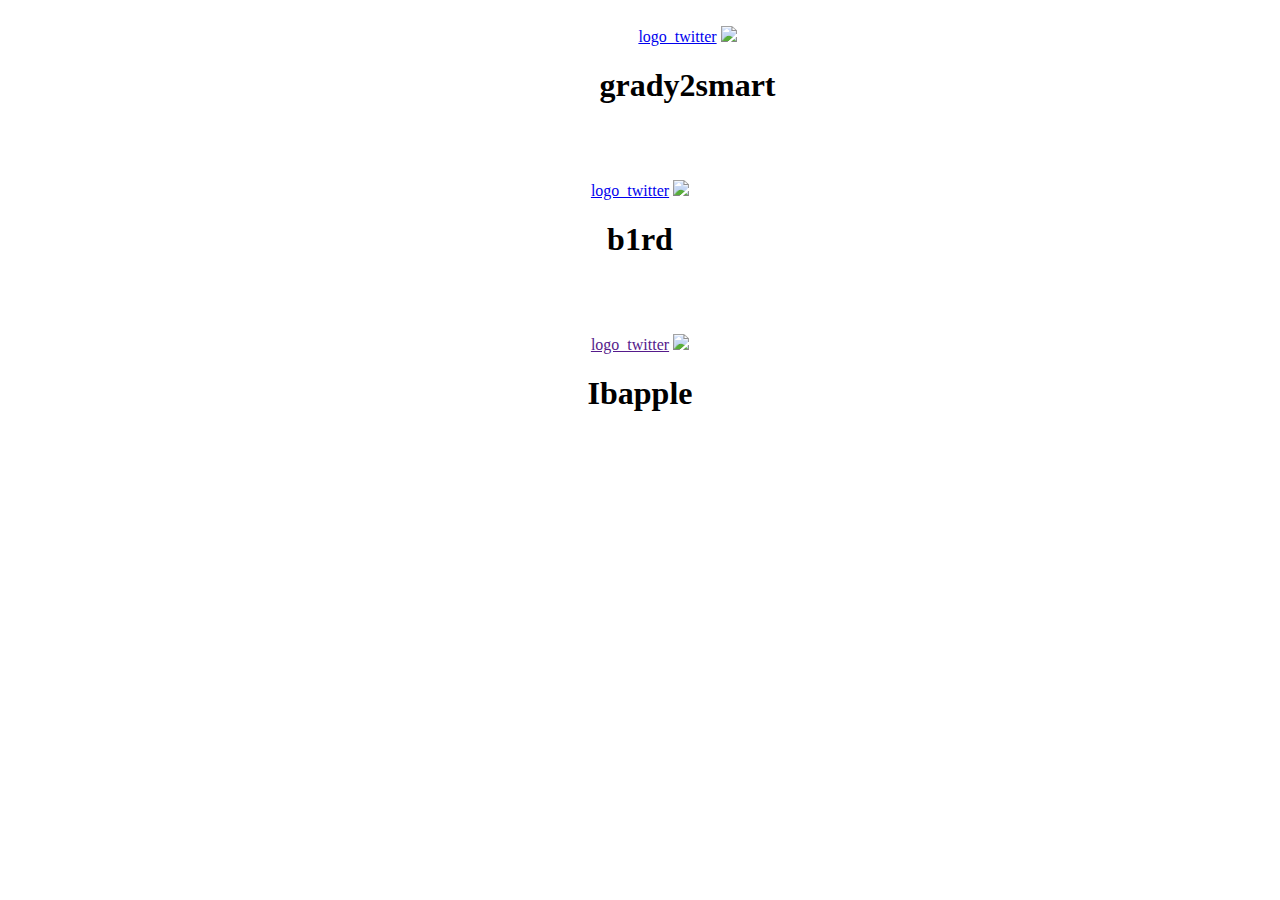
==== devs.html @ a1ad3ffc "Update devs.html" ====
<!DOCTYPE html>
<html>
    <head> <a onclick="location='index.html'"><embed border="0" alt="back" src="https://i.ibb.co/xjFKMkr/AF4-F3-A2-F-E78-B-4012-916-D-C1181-E2-E14-C0-removebg-preview.png" width="95" height="60" style="float:left;"></a>
<div id="app"> <div class="views tabs">
<div style="height:0px"class="toolbar tabbar toolbar-bottom">
<div style="height:0px;" class="toolbar-inner">
</div>
</div>
        <title>TechDech</title>
        <link rel="stylesheet" href="css/preview.css">
        <link rel="stylesheet" href="css/font.css">
        <meta name="viewport" content="width=device-width, initial-scale=1, maximum-scale=1, minimum-scale=1, user-scalable=no, minimal-ui, viewport-fit=cover">

<meta name="apple-mobile-web-app-capable" content="yes">

    </head>
    <body>

<link rel='icon' href='favicon.ico' type='image/x-icon'/ >

<meta name="yandex-verification" content="0f2aab492840e1a2" />

<link rel="apple-touch-icon" href="favicon.ico"/>

                  <!-- Top Navbar -->
                  <div class="navbar navbar-large no-hairline">
                    <div style="background-color:#1c1c45;" class="navbar-bg"></div>
                    <div class="navbar-inner">
                      <div class="left">
<center>
    <div class="section group">
        <div class="col span_1_of_4">
            <div class="new">
                <br>
                <a href="https://twitter.com/grady2smart">logo_twitter</a>
                        <img src="img/appa.png">
                        <h1>grady2smart</h1>
                        <br>
                        <br>
                        <br>
                        <a href="https://twitter.com/AppInstalleriOS">logo_twitter</a>
                        <img src="img/AppInstalleriOSNewIcon.png">
                        <h1>b1rd</h1>
                        <br>
                        <br>
                        <br>
                        <a href="">logo_twitter</a>
                        <img src="ICON LINK">
                        <h1>Ibapple</h1>
                        <br>
                        <br>
                        <br>

</html>
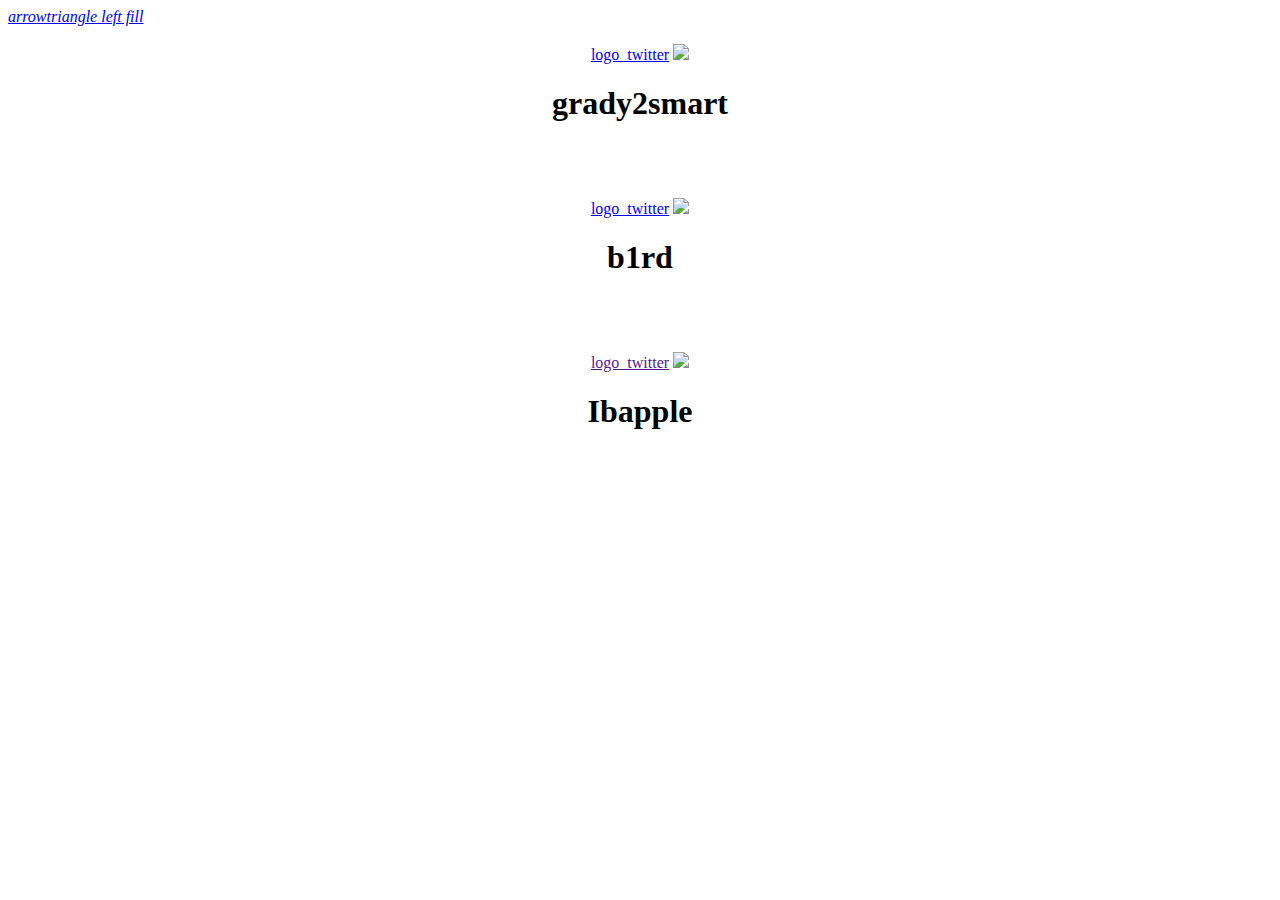
==== commit 218e42c0: "Update devs.html" ====
--- a/devs.html
+++ b/devs.html
@@ -1,11 +1,6 @@
 <!DOCTYPE html>
 <html>
-    <head> <a onclick="location='index.html'"><embed border="0" alt="back" src="https://i.ibb.co/xjFKMkr/AF4-F3-A2-F-E78-B-4012-916-D-C1181-E2-E14-C0-removebg-preview.png" width="95" height="60" style="float:left;"></a>
-<div id="app"> <div class="views tabs">
-<div style="height:0px"class="toolbar tabbar toolbar-bottom">
-<div style="height:0px;" class="toolbar-inner">
-</div>
-</div>
+    <head>
         <title>TechDech</title>
         <link rel="stylesheet" href="css/preview.css">
         <link rel="stylesheet" href="css/font.css">
@@ -26,7 +21,11 @@
                   <div class="navbar navbar-large no-hairline">
                     <div style="background-color:#1c1c45;" class="navbar-bg"></div>
                     <div class="navbar-inner">
-                      <div class="left">
+                      <div class="left"> <a href="index.html" class="link icon-only external" data-panel="left">
+                          <i class="icon f7-icons if-not-md color-pink">arrowtriangle left fill</i>
+                          <i class="icon material-icons if-md"></i>
+                        </a>
+                      </div>
 <center>
     <div class="section group">
         <div class="col span_1_of_4">
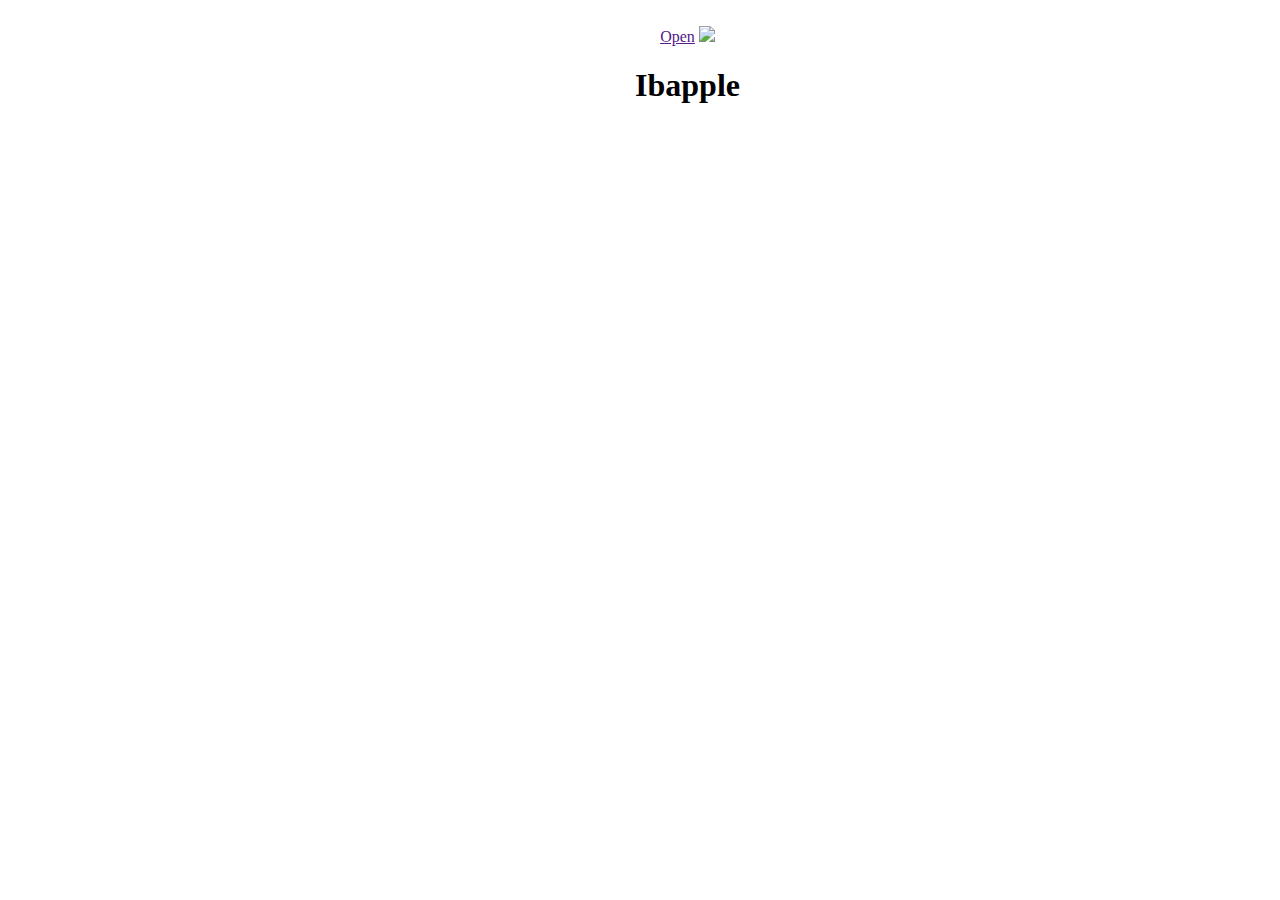
==== commit 2e8ed11c: "Update devs.html" ====
--- a/devs.html
+++ b/devs.html
@@ -1,7 +1,7 @@
 <!DOCTYPE html>
 <html>
     <head>
-        <title>TechDech</title>
+        <title>Ibapple</title>
         <link rel="stylesheet" href="css/preview.css">
         <link rel="stylesheet" href="css/font.css">
         <meta name="viewport" content="width=device-width, initial-scale=1, maximum-scale=1, minimum-scale=1, user-scalable=no, minimal-ui, viewport-fit=cover">
@@ -21,8 +21,8 @@
                   <div class="navbar navbar-large no-hairline">
                     <div style="background-color:#1c1c45;" class="navbar-bg"></div>
                     <div class="navbar-inner">
-                      <div class="left"> <a href="index.html" class="link icon-only external" data-panel="left">
-                          <i class="icon f7-icons if-not-md color-pink">arrowtriangle left fill</i>
+                      <a onclick="location='index.html'"><embed border="0" alt="back" src="https://i.ibb.co/xjFKMkr/AF4-F3-A2-F-E78-B-4012-916-D-C1181-E2-E14-C0-removebg-preview.png" width="95" height="60" style="float:left;"></a>
+                          <i class="icon f7-icons if-not-md color-pink">           </i>
                           <i class="icon material-icons if-md"></i>
                         </a>
                       </div>
@@ -31,20 +31,8 @@
         <div class="col span_1_of_4">
             <div class="new">
                 <br>
-                <a href="https://twitter.com/grady2smart">logo_twitter</a>
-                        <img src="img/appa.png">
-                        <h1>grady2smart</h1>
-                        <br>
-                        <br>
-                        <br>
-                        <a href="https://twitter.com/AppInstalleriOS">logo_twitter</a>
-                        <img src="img/AppInstalleriOSNewIcon.png">
-                        <h1>b1rd</h1>
-                        <br>
-                        <br>
-                        <br>
-                        <a href="">logo_twitter</a>
-                        <img src="ICON LINK">
+                        <a href="">Open</a>
+                        <img src="https://pbs.twimg.com/profile_images/1574445272893202433/gqDQYqmV_400x400.jpg">
                         <h1>Ibapple</h1>
                         <br>
                         <br>
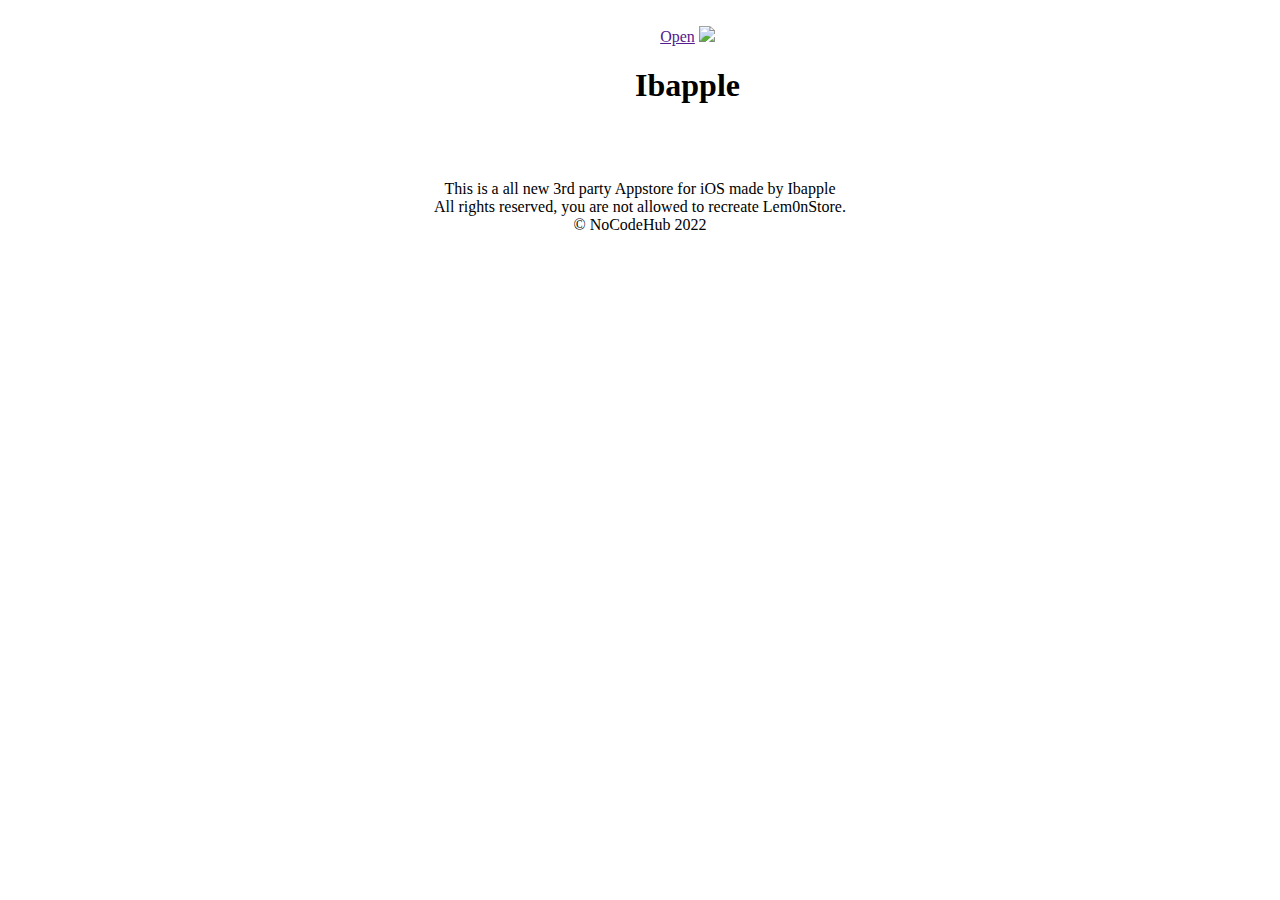
==== commit 62651242: "Update devs.html" ====
--- a/devs.html
+++ b/devs.html
@@ -37,5 +37,9 @@
                         <br>
                         <br>
                         <br>
-
+             <p1>This is a all new 3rd party Appstore for iOS made by Ibapple</p1>
+             <br>
+             <p1>All rights reserved, you are not allowed to recreate Lem0nStore.</p1>
+             <br>
+             <p1>© NoCodeHub 2022</p1> 
 </html>
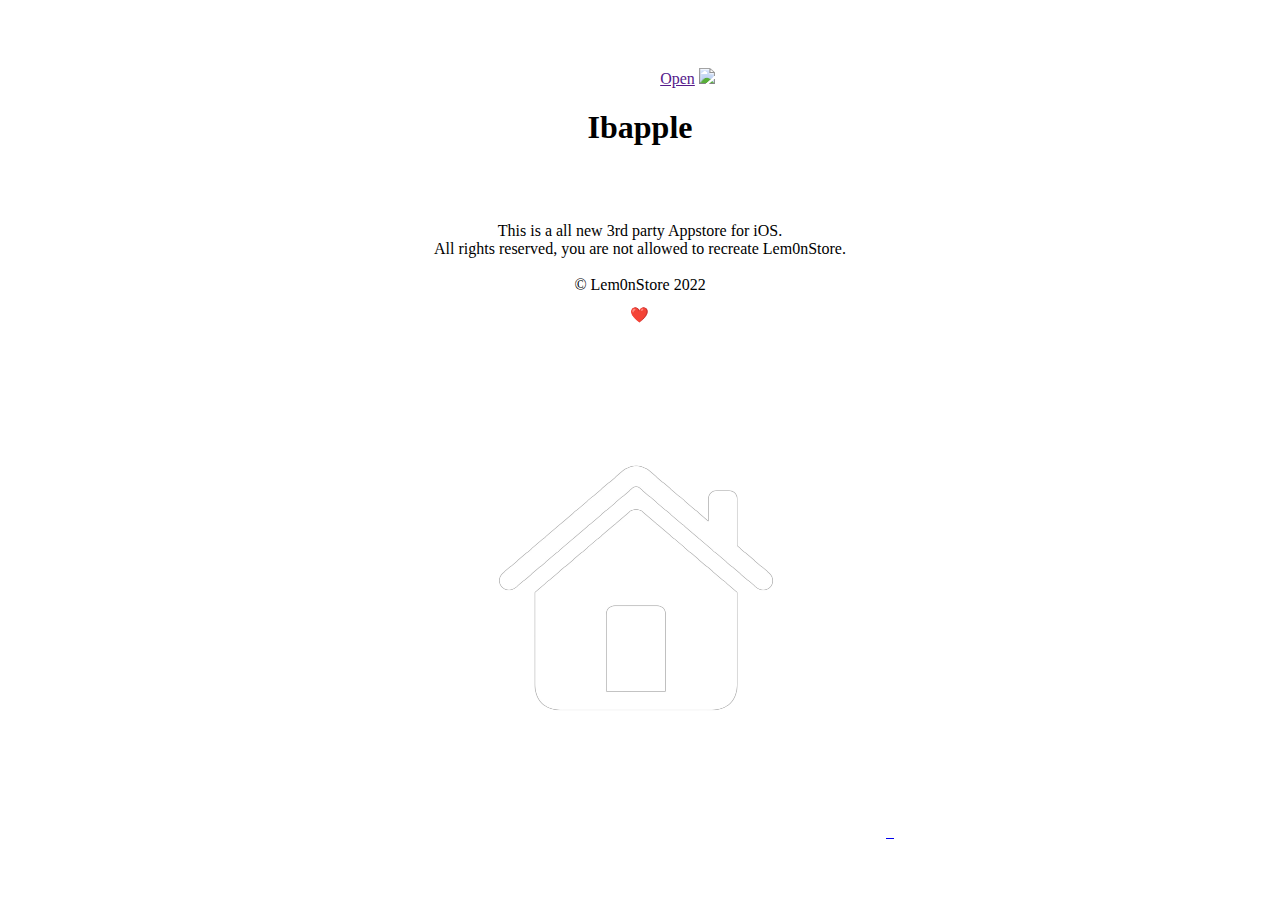
==== commit 40d205d2: "Update devs.html" ====
--- a/devs.html
+++ b/devs.html
@@ -1,7 +1,7 @@
 <!DOCTYPE html>
 <html>
     <head>
-        <title>Ibapple</title>
+        <title>Infos</title>
         <link rel="stylesheet" href="css/preview.css">
         <link rel="stylesheet" href="css/font.css">
         <meta name="viewport" content="width=device-width, initial-scale=1, maximum-scale=1, minimum-scale=1, user-scalable=no, minimal-ui, viewport-fit=cover">
@@ -24,9 +24,11 @@
                       <a onclick="location='index.html'"><embed border="0" alt="back" src="https://i.ibb.co/xjFKMkr/AF4-F3-A2-F-E78-B-4012-916-D-C1181-E2-E14-C0-removebg-preview.png" width="95" height="60" style="float:left;"></a>
                           <i class="icon f7-icons if-not-md color-pink">           </i>
                           <i class="icon material-icons if-md"></i>
-                        </a>
-                      </div>
-<center>
+                        </a>                                                                                                                                                                                                                                            
+                   </div>
+        <h1 style="font-family:arial;font-size:20px;color:white;">Developers</h1>
+        
+     <center>
     <div class="section group">
         <div class="col span_1_of_4">
             <div class="new">
@@ -37,9 +39,27 @@
                         <br>
                         <br>
                         <br>
-             <p1>This is a all new 3rd party Appstore for iOS made by Ibapple</p1>
+             <p1>This is a all new 3rd party Appstore for iOS.</p1>
              <br>
              <p1>All rights reserved, you are not allowed to recreate Lem0nStore.</p1>
              <br>
-             <p1>© NoCodeHub 2022</p1> 
+             <br>
+             <p1>© Lem0nStore 2022</p1> 
+
+  <h2 style="font-family:arial;font-size:15px;color:white;">Made with ❤️ by Ibapple</h2>
+     <body>
+    <nav class="mobile-nav">
+        <a href="index.html" class="bloc-icon">
+            <img src="ressources/image00001-removebg-preview-modified.png" alt="">
+        </a>
+        <a href="search.html" class="bloc-icon">
+            <img src="ressources/image00003-removebg-preview-modified.png" alt="">
+        </a>
+        <a href="devs.html" class="bloc-icon">
+            <img src="ressources/image00002-removebg-preview-modified.png" alt="">
+        </a>
+    </nav>
+</body>      
+                
 </html>
+           
